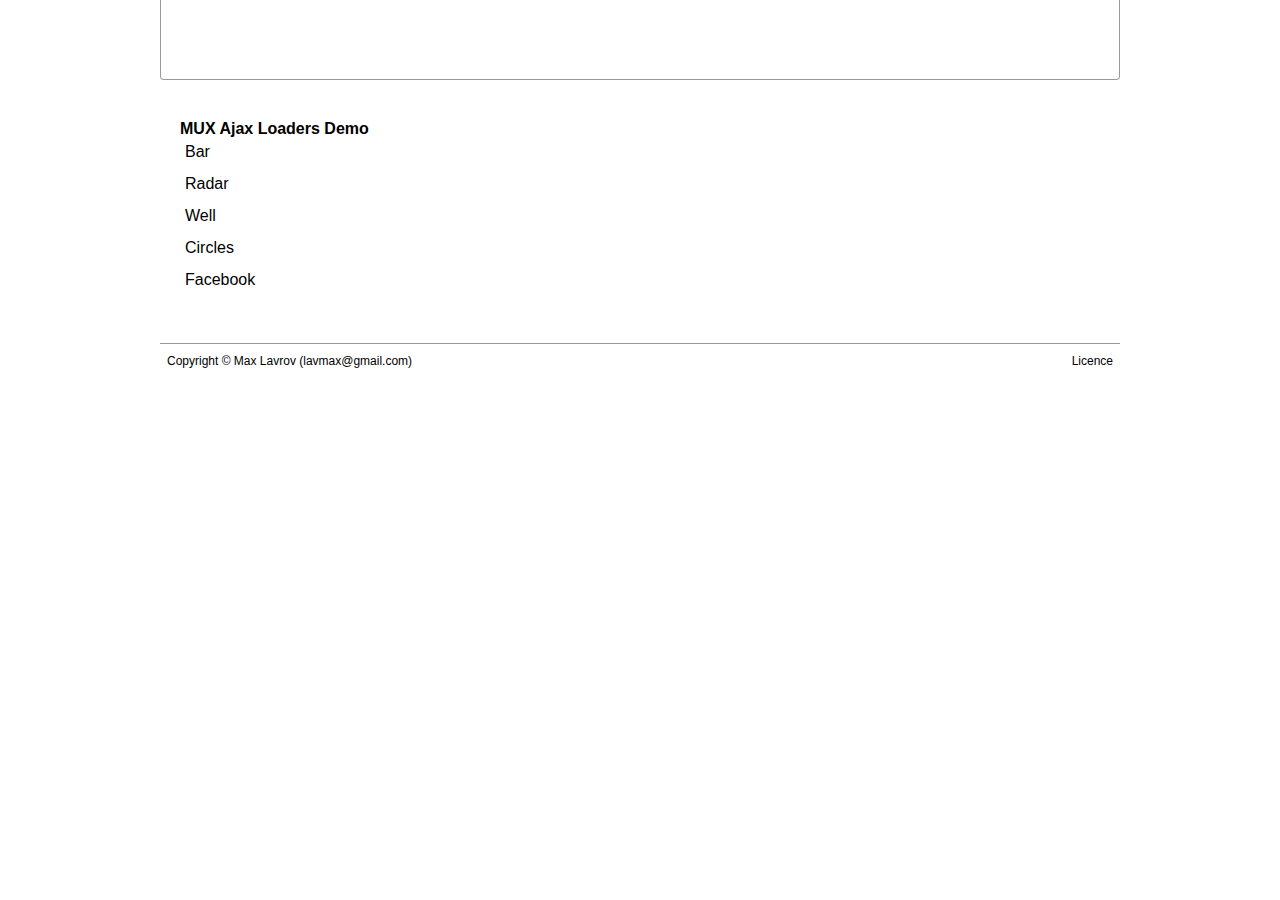
==== loaders.html @ d376ed51 "loaders demo" ====
<!DOCTYPE html>
<html>
<head>
    <meta http-equiv="content-type" content="text/html; charset=utf-8">
	<title>MUX Library</title>

	<script type="text/javascript" src="mootools-core.js"></script>
	<script type="text/javascript" src="MUX.Loaders.js"></script>

    <link rel="stylesheet" href="main.css">
    
    <style type="text/css">
    	.loaders-list li {
    		height: 32px;
    	}

    	.loaders-list .name {
    		width: 45px;
    		border: 1px solid transparent;
    		padding: 4px;
    		border-radius: 4px; -moz-border-radius: 4px; -o-border-radius: 4px;
    	}
    	
    	.loaders-list .name:hover,
    	.loaders-list .name.selected {
    		border: 1px solid #555;
    	}

    	.loaders-list .loader {
    		position: absolute;
    		left: 50px;
    		height: 32px;
    	}
    </style>
</head>
<body>
	<div id="general-wrapper">
		<div id="header">
		</div>
		<div id="body">
			<h1>MUX Ajax Loaders Demo</h1>
			<ul class="loaders-list">
				<li>
					<span class="name link">Bar</span>
					<span class="loader"></span>
				</li>
				<li>
					<span class="name link">Radar</span>
					<span class="loader"></span>
				</li>
				<li>
					<span class="name link">Well</span>
					<span class="loader"></span>
				</li>
				<li>
					<span class="name link">Circles</span>
					<span class="loader"></span>
				</li>
				<li>
					<span class="name link">Facebook</span>
					<span class="loader"></span>
				</li>
			</ul>
		</div>
		<div id="footer">
			<div id="footer-left-panel">
				<span class="footer-text">Copyright &copy; Max Lavrov (<a href="mailto:lavmax@gmail.com">lavmax@gmail.com</a>)</span>
			</div>
	
			<div id="footer-right-panel">
		 		<a href="licence.html" class="footer-text">Licence</a>
			</div>
		</div>
	</div>
</body>
</html>
---- main.css ----
/*******************************
 * GENERAL STYLES
 *******************************/

* {
  margin: 0;
  padding: 0;
  font-size: 100%;
  vertical-align: baseline;
}

body {
  font-family: Lucida Grande, Verdana, Helvetica, Arial, sans-serif;
  font-size: 16px;
}

input, textarea, select {
	border: 1px solid #999;
	padding: 4px;
}

input[type=text][disabled], input[type=password][disabled], textarea[disabled], select[disabled] {
	background-color: #f1f1f1;
	cursor: default;
}

input[type=button], input[type=submit], button {
	cursor: pointer;
	border-radius: 4px; -webkit-border-radius: 4px; -moz-border-radius: 4px;
	outline: none;
}

select {
	-webkit-appearance: none; -moz-appearance: none;
	box-sizing: border-box; -webkit-box-sizing: border-box; -moz-box-sizing: border-box;
	padding: 4px;
}

label {
	border: 1px solid transparent; /* To easy positions labels near inputs */
}

a, .link {
	cursor: pointer;
	text-decoration: none;
	color: inherit;
	font-size: inherit;
}

a:hover, .link:hover,
a:active, .link:active {
	text-decoration: underline;
}

img {
	border: none; /* Mozilla Firefox */
}

.hidden {
	display: none !important;
}

li {
    list-style-type: none;
}

/*******************************
 * GENERAL LAYOUT
 *******************************/

#general-wrapper {
	position: relative;
	max-width: 960px;
	margin: 0px auto;
	min-height: 420px;
	left: 0px;
	right: 0px;
}

#header {
	box-sizing: border-box;
	top: 0px; 
	height: 80px;
	border-bottom: 1px solid #999999;
	border-left: 1px solid #999999;
	border-right: 1px solid #999999;
	border-bottom-left-radius: 4px;
	border-bottom-right-radius: 4px;
	-moz-border-radius-bottomleft: 4px;
	-moz-border-radius-bottomright: 4px;
}

#body {
	width: 100%;
	box-sizing: border-box;
    margin-top: 40px;
    margin-bottom: 40px;
	padding: 0px 20px;
}

h1 {
	margin-bottom: 5px;
}

.main-list {
	list-style-type: none;
	list-style-image: url(DotTriangleSmall.png);
	list-style-position: inside;
}

#footer {
	height: 40px;
	width: 100%;
	box-sizing: border-box;
	bottom: 0px; 
	border-top: 1px solid #999999;
	padding: 7px;
}

#footer .footer-text {
	font-size: 12px;
}

#footer-left-panel {
	float: left;
}

#footer-right-panel {
	float: right;
}
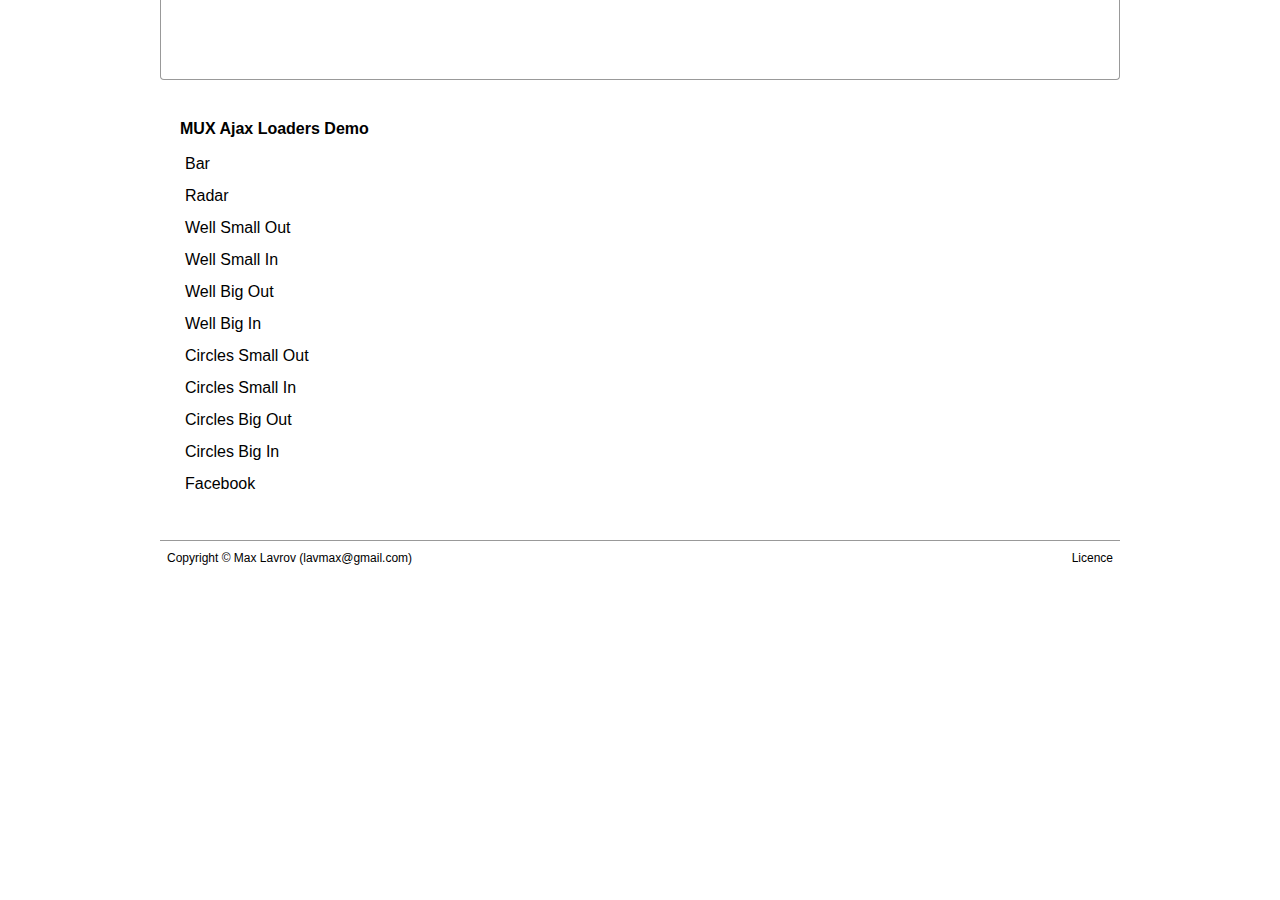
==== commit 33955c67: "loaders demo" ====
--- a/loaders.html
+++ b/loaders.html
@@ -10,15 +10,27 @@
     <link rel="stylesheet" href="main.css">
     
     <style type="text/css">
+    	.mux-hidden {
+    		display: none !important;
+    	}
+    	
+    	.loaders-list {
+	    	width: 430px;
+    	}
+
     	.loaders-list li {
+    		position: relative;
     		height: 32px;
     	}
 
     	.loaders-list .name {
-    		width: 45px;
+			position: relative;
+    		top: 2px;
+    		width: 150px;
     		border: 1px solid transparent;
     		padding: 4px;
     		border-radius: 4px; -moz-border-radius: 4px; -o-border-radius: 4px;
+    		cursor: pointer;
     	}
     	
     	.loaders-list .name:hover,
@@ -28,10 +40,52 @@
 
     	.loaders-list .loader {
     		position: absolute;
-    		left: 50px;
+    		right: 0px;
+    		top: 0px;
     		height: 32px;
+    		width: 250px;
     	}
-    </style>
+
+		.mux-loader {
+			margin: auto 0px;
+			position: absolute !important;
+			top: 0px;
+			bottom: 0px;
+		}
+	</style>
+
+	<script type="text/javascript">
+		window.addEvent('domready', function()
+		{
+			var list = document.getElement('.loaders-list');
+			
+			// Add loaders
+			list.getElement('.mux-loader-bar').grab($(new MUX.Loader.Bar()));
+			list.getElement('.mux-loader-radar').grab($(new MUX.Loader.Radar()));
+			list.getElement('.mux-loader-well-small-out').grab($(new MUX.Loader.Well()));
+			list.getElement('.mux-loader-well-small-in').grab($(new MUX.Loader.Well({mode: 'in'})));
+			list.getElement('.mux-loader-well-big-out').grab($(new MUX.Loader.Well({size: 32})));
+			list.getElement('.mux-loader-well-big-in').grab($(new MUX.Loader.Well({size: 32, mode: 'in'})));
+			list.getElement('.mux-loader-circles-small-out').grab($(new MUX.Loader.Circles()));
+			list.getElement('.mux-loader-circles-small-in').grab($(new MUX.Loader.Circles({mode: 'in'})));
+			list.getElement('.mux-loader-circles-big-out').grab($(new MUX.Loader.Circles({size: 32})));
+			list.getElement('.mux-loader-circles-big-in').grab($(new MUX.Loader.Circles({size: 32, mode: 'in'})));
+			list.getElement('.mux-loader-fb').grab($(new MUX.Loader.Fb()));
+			
+			var clickLi = function(event)
+			{
+				// Stop current loader
+				var curLoader = list.getElement('.selected');
+				if (curLoader)
+					curLoader.removeClass('selected').getNext().getElement('.mux-loader').stop();
+				
+				if (this != curLoader)
+					this.addClass('selected').getNext().getElement('.mux-loader').start();
+			}
+			
+			list.getElements('.name').addEvent('click', clickLi);
+		});
+	</script>
 </head>
 <body>
 	<div id="general-wrapper">
@@ -41,24 +95,48 @@
 			<h1>MUX Ajax Loaders Demo</h1>
 			<ul class="loaders-list">
 				<li>
-					<span class="name link">Bar</span>
-					<span class="loader"></span>
+					<div class="name">Bar</div>
+					<div class="loader mux-loader-bar"></div>
 				</li>
 				<li>
-					<span class="name link">Radar</span>
-					<span class="loader"></span>
+					<div class="name">Radar</div>
+					<div class="loader mux-loader-radar"></div>
 				</li>
 				<li>
-					<span class="name link">Well</span>
-					<span class="loader"></span>
+					<div class="name">Well Small Out</div>
+					<div class="loader mux-loader-well-small-out"></div>
 				</li>
 				<li>
-					<span class="name link">Circles</span>
-					<span class="loader"></span>
+					<div class="name">Well Small In</div>
+					<div class="loader mux-loader-well-small-in"></div>
 				</li>
 				<li>
-					<span class="name link">Facebook</span>
-					<span class="loader"></span>
+					<div class="name">Well Big Out</div>
+					<div class="loader mux-loader-well-big-out"></div>
+				</li>
+				<li>
+					<div class="name">Well Big In</div>
+					<div class="loader mux-loader-well-big-in"></div>
+				</li>
+				<li>
+					<div class="name">Circles Small Out</div>
+					<div class="loader mux-loader-circles-small-out"></div>
+				</li>
+				<li>
+					<div class="name">Circles Small In</div>
+					<div class="loader mux-loader-circles-small-in"></div>
+				</li>
+				<li>
+					<div class="name">Circles Big Out</div>
+					<div class="loader mux-loader-circles-big-out"></div>
+				</li>
+				<li>
+					<div class="name">Circles Big In</div>
+					<div class="loader mux-loader-circles-big-in"></div>
+				</li>
+				<li>
+					<div class="name">Facebook</div>
+					<div class="loader mux-loader-fb"></div>
 				</li>
 			</ul>
 		</div>
--- a/main.css
+++ b/main.css
@@ -99,7 +99,7 @@
 }
 
 h1 {
-	margin-bottom: 5px;
+	margin-bottom: 10px;
 }
 
 .main-list {
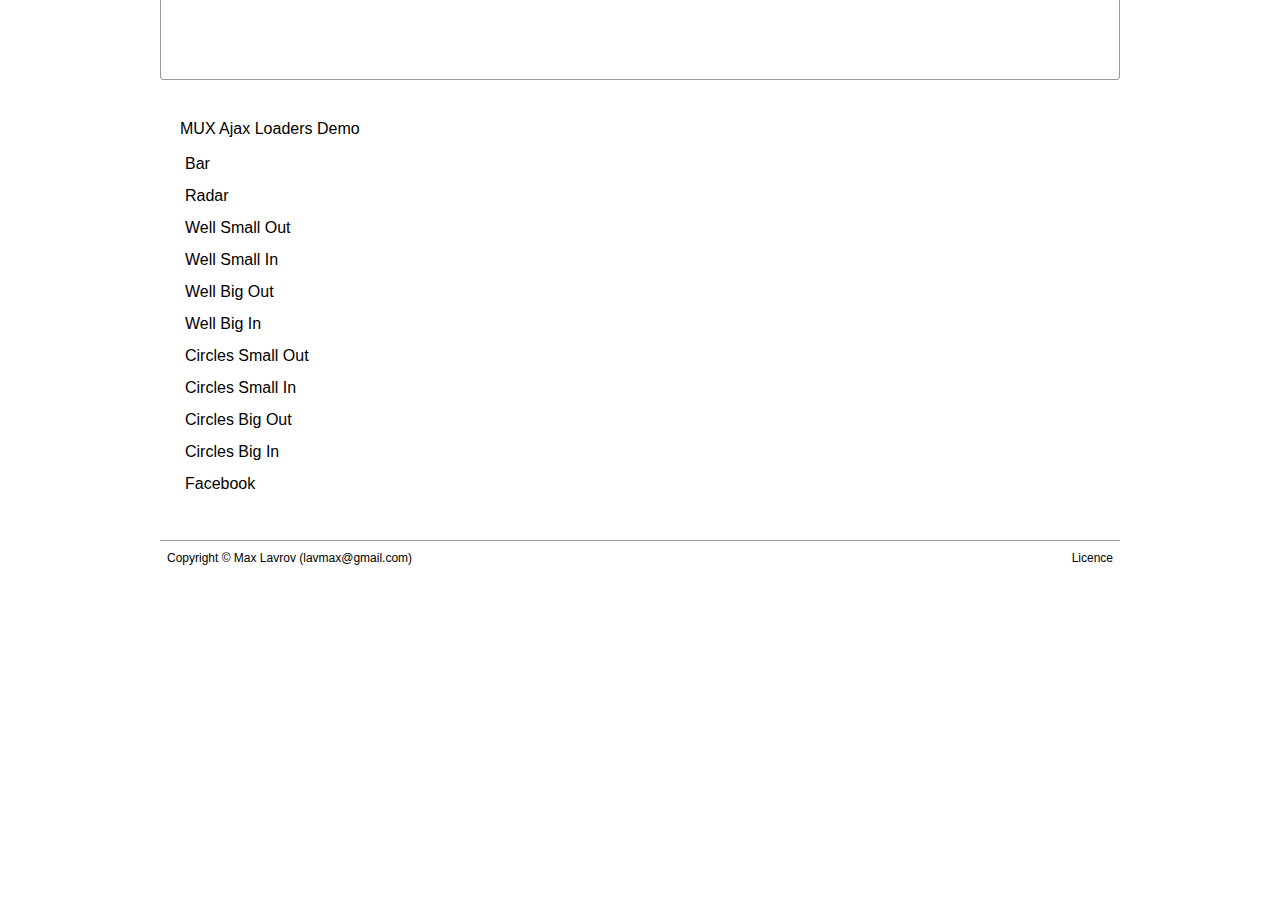
==== commit c98e8560: "loaders demo" ====
--- a/loaders.html
+++ b/loaders.html
@@ -14,76 +14,79 @@
     		display: none !important;
     	}
     	
-    	.loaders-list {
-	    	width: 430px;
-    	}
-
-    	.loaders-list li {
+    	.loaders-table li {
     		position: relative;
     		height: 32px;
     	}
 
-    	.loaders-list .name {
-			position: relative;
-    		top: 2px;
+    	.loaders-table .name {
+    		margin: 2px 0px;
     		width: 150px;
     		border: 1px solid transparent;
     		padding: 4px;
+    		margin-right: 20px;
     		border-radius: 4px; -moz-border-radius: 4px; -o-border-radius: 4px;
     		cursor: pointer;
     	}
     	
-    	.loaders-list .name:hover,
-    	.loaders-list .name.selected {
+    	.loaders-table .name:hover,
+    	.loaders-table .name.selected {
     		border: 1px solid #555;
     	}
 
-    	.loaders-list .loader {
-    		position: absolute;
-    		right: 0px;
-    		top: 0px;
+    	.loaders-table .loader {
     		height: 32px;
-    		width: 250px;
+    		width: 200px;
     	}
 
-		.mux-loader {
-			margin: auto 0px;
-			position: absolute !important;
-			top: 0px;
-			bottom: 0px;
-		}
+    	.loaders-table .code {
+    		width: 500px;
+    	}
+
+    	.loaders-table .code code {
+    		color: #666;
+    	}
 	</style>
 
 	<script type="text/javascript">
 		window.addEvent('domready', function()
 		{
-			var list = document.getElement('.loaders-list');
+			var table = document.getElement('.loaders-table');
 			
 			// Add loaders
-			list.getElement('.mux-loader-bar').grab($(new MUX.Loader.Bar()));
-			list.getElement('.mux-loader-radar').grab($(new MUX.Loader.Radar()));
-			list.getElement('.mux-loader-well-small-out').grab($(new MUX.Loader.Well()));
-			list.getElement('.mux-loader-well-small-in').grab($(new MUX.Loader.Well({mode: 'in'})));
-			list.getElement('.mux-loader-well-big-out').grab($(new MUX.Loader.Well({size: 32})));
-			list.getElement('.mux-loader-well-big-in').grab($(new MUX.Loader.Well({size: 32, mode: 'in'})));
-			list.getElement('.mux-loader-circles-small-out').grab($(new MUX.Loader.Circles()));
-			list.getElement('.mux-loader-circles-small-in').grab($(new MUX.Loader.Circles({mode: 'in'})));
-			list.getElement('.mux-loader-circles-big-out').grab($(new MUX.Loader.Circles({size: 32})));
-			list.getElement('.mux-loader-circles-big-in').grab($(new MUX.Loader.Circles({size: 32, mode: 'in'})));
-			list.getElement('.mux-loader-fb').grab($(new MUX.Loader.Fb()));
+			table.getElement('.mux-loader-bar').grab($(new MUX.Loader.Bar()));
+			table.getElement('.mux-loader-radar').grab($(new MUX.Loader.Radar()));
+			table.getElement('.mux-loader-well-small-out').grab($(new MUX.Loader.Well()));
+			table.getElement('.mux-loader-well-small-in').grab($(new MUX.Loader.Well({mode: 'in'})));
+			table.getElement('.mux-loader-well-big-out').grab($(new MUX.Loader.Well({size: 32})));
+			table.getElement('.mux-loader-well-big-in').grab($(new MUX.Loader.Well({size: 32, mode: 'in'})));
+			table.getElement('.mux-loader-circles-small-out').grab($(new MUX.Loader.Circles()));
+			table.getElement('.mux-loader-circles-small-in').grab($(new MUX.Loader.Circles({mode: 'in'})));
+			table.getElement('.mux-loader-circles-big-out').grab($(new MUX.Loader.Circles({size: 32})));
+			table.getElement('.mux-loader-circles-big-in').grab($(new MUX.Loader.Circles({size: 32, mode: 'in'})));
+			table.getElement('.mux-loader-fb').grab($(new MUX.Loader.Fb()));
 			
-			var clickLi = function(event)
+			var clickButton = function(event)
 			{
 				// Stop current loader
-				var curLoader = list.getElement('.selected');
+				var curLoader = table.getElement('.selected');
 				if (curLoader)
-					curLoader.removeClass('selected').getNext().getElement('.mux-loader').stop();
+				{
+					var curRow = curLoader.removeClass('selected').getParent('tr');
+					curRow.getElement('.mux-loader').stop();
+					curRow.getElement('code').fade('out');
+				}
 				
 				if (this != curLoader)
-					this.addClass('selected').getNext().getElement('.mux-loader').start();
+				{
+					curRow = this.addClass('selected').getParent('tr');
+					curRow.getElement('.mux-loader').start();
+					curRow.getElement('code').fade('in');
+				}
 			}
 			
-			list.getElements('.name').addEvent('click', clickLi);
+			table.getElements('.name').addEvent('click', clickButton);
+			table.getElements('code').set('tween', {duration: 'short'}).fade('hide');
 		});
 	</script>
 </head>
@@ -93,52 +96,63 @@
 		</div>
 		<div id="body">
 			<h1>MUX Ajax Loaders Demo</h1>
-			<ul class="loaders-list">
-				<li>
-					<div class="name">Bar</div>
-					<div class="loader mux-loader-bar"></div>
-				</li>
-				<li>
-					<div class="name">Radar</div>
-					<div class="loader mux-loader-radar"></div>
-				</li>
-				<li>
-					<div class="name">Well Small Out</div>
-					<div class="loader mux-loader-well-small-out"></div>
-				</li>
-				<li>
-					<div class="name">Well Small In</div>
-					<div class="loader mux-loader-well-small-in"></div>
-				</li>
-				<li>
-					<div class="name">Well Big Out</div>
-					<div class="loader mux-loader-well-big-out"></div>
-				</li>
-				<li>
-					<div class="name">Well Big In</div>
-					<div class="loader mux-loader-well-big-in"></div>
-				</li>
-				<li>
-					<div class="name">Circles Small Out</div>
-					<div class="loader mux-loader-circles-small-out"></div>
-				</li>
-				<li>
-					<div class="name">Circles Small In</div>
-					<div class="loader mux-loader-circles-small-in"></div>
-				</li>
-				<li>
-					<div class="name">Circles Big Out</div>
-					<div class="loader mux-loader-circles-big-out"></div>
-				</li>
-				<li>
-					<div class="name">Circles Big In</div>
-					<div class="loader mux-loader-circles-big-in"></div>
-				</li>
-				<li>
-					<div class="name">Facebook</div>
-					<div class="loader mux-loader-fb"></div>
-				</li>
-			</ul>
+			<table class="loaders-table" border="0" cellspacing="0" cellpadding="0">
+				<tr>
+					<td><div class="name">Bar</div></td>
+					<td class="loader mux-loader-bar"></td>
+					<td class="code"><code>new MUX.Loader.Bar()</code></td>
+				</tr>
+				<tr>
+					<td><div class="name">Radar</div></td>
+					<td class="loader mux-loader-radar"></td>
+					<td class="code"><code>new MUX.Loader.Radar()</code></td>
+				</tr>
+				<tr>
+					<td><div class="name">Well Small Out</div></td>
+					<td class="loader mux-loader-well-small-out"></td>
+					<td class="code"><code>new MUX.Loader.Well()</code></td>
+				</tr>
+				<tr>
+					<td><div class="name">Well Small In</div></td>
+					<td class="loader mux-loader-well-small-in"></td>
+					<td class="code"><code>new MUX.Loader.Well({mode: 'in'})</code></td>
+				</tr>
+				<tr>
+					<td><div class="name">Well Big Out</div></td>
+					<td class="loader mux-loader-well-big-out"></td>
+					<td class="code"><code>new MUX.Loader.Well({size: 32})</code></td>
+				</tr>
+				<tr>
+					<td><div class="name">Well Big In</div></td>
+					<td class="loader mux-loader-well-big-in"></td>
+					<td class="code"><code>new MUX.Loader.Well({size: 32, mode: 'in'})</code></td>
+				</tr>
+				<tr>
+					<td><div class="name">Circles Small Out</div></td>
+					<td class="loader mux-loader-circles-small-out"></td>
+					<td class="code"><code>new MUX.Loader.Circles()</code></td>
+				</tr>
+				<tr>
+					<td><div class="name">Circles Small In</div></td>
+					<td class="loader mux-loader-circles-small-in"></td>
+					<td class="code"><code>new MUX.Loader.Circles({mode: 'in'})</code></td>
+				</tr>
+				<tr>
+					<td><div class="name">Circles Big Out</div></td>
+					<td class="loader mux-loader-circles-big-out"></td>
+					<td class="code"><code>new MUX.Loader.Circles({size: 32})</code></td>
+				</tr>
+				<tr>
+					<td><div class="name">Circles Big In</div></td>
+					<td class="loader mux-loader-circles-big-in"></td>
+					<td class="code"><code>new MUX.Loader.Circles({size: 32, mode: 'in'})</code></td>
+				</tr>
+				<tr>
+					<td><div class="name">Facebook</div></td>
+					<td class="loader mux-loader-fb"></td>
+					<td class="code"><code>new MUX.Loader.Fb()</code></td>
+				</tr>
+			</table>
 		</div>
 		<div id="footer">
 			<div id="footer-left-panel">
--- a/main.css
+++ b/main.css
@@ -6,12 +6,30 @@
   margin: 0;
   padding: 0;
   font-size: 100%;
+  font: inherit;
   vertical-align: baseline;
 }
 
 body {
   font-family: Lucida Grande, Verdana, Helvetica, Arial, sans-serif;
   font-size: 16px;
+}
+
+table {
+	border-collapse: collapse;
+	border-spacing: 0;
+}
+
+tbody {
+	vertical-align: middle;
+}
+
+tr, td, th {
+	vertical-align: inherit;
+}
+
+pre, code, kbd, samp {
+	font-family: monospace, sans-serif;
 }
 
 input, textarea, select {
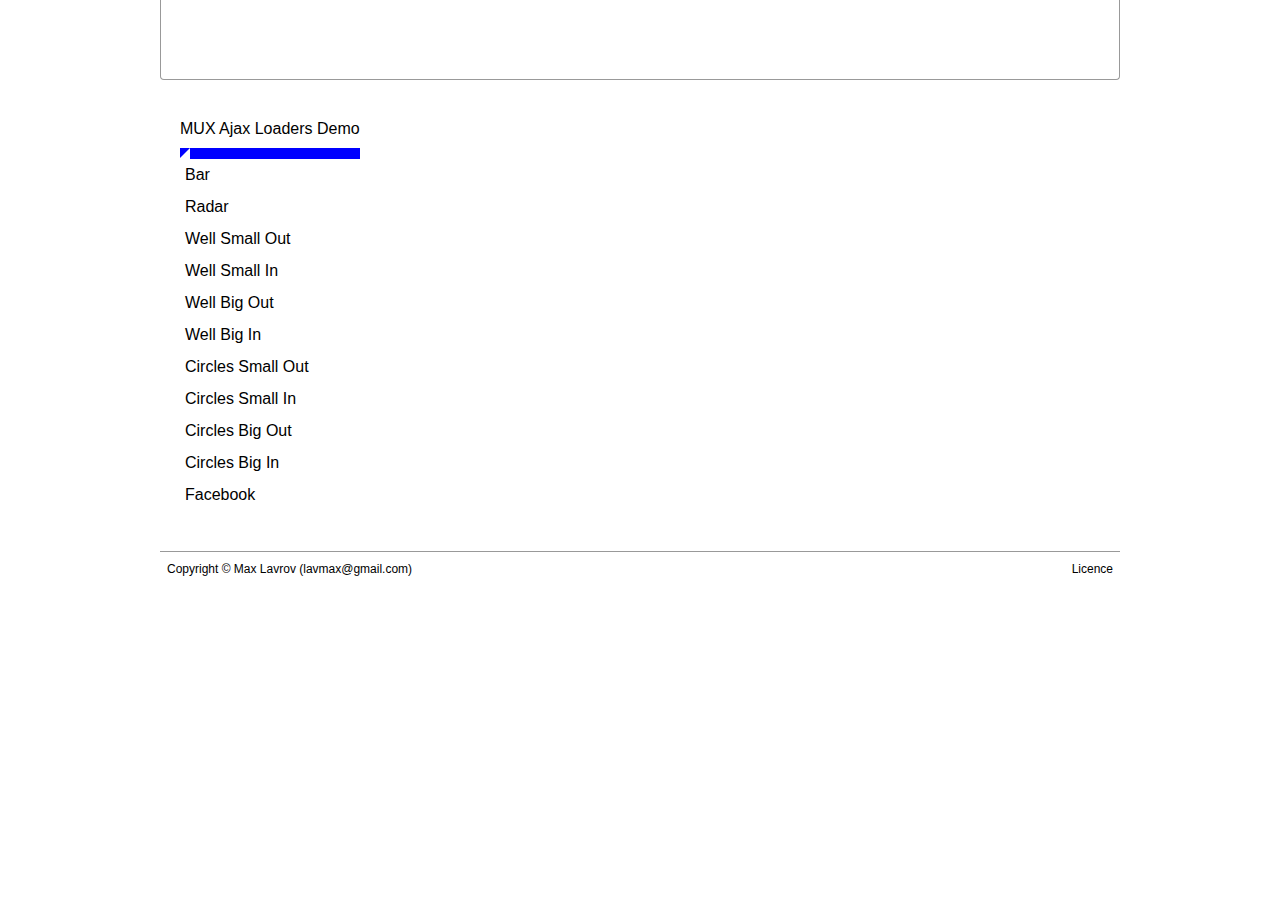
==== commit a3b194ed: "loaders demo" ====
--- a/loaders.html
+++ b/loaders.html
@@ -25,7 +25,7 @@
     		border: 1px solid transparent;
     		padding: 4px;
     		margin-right: 20px;
-    		border-radius: 4px; -moz-border-radius: 4px; -o-border-radius: 4px;
+    		border-radius: 4px; -webkit-border-radius: 4px; -moz-border-radius: 4px; -o-border-radius: 4px;
     		cursor: pointer;
     	}
     	
@@ -46,6 +46,33 @@
     	.loaders-table .code code {
     		color: #666;
     	}
+    	
+    	
+    	/* TEMP STYLES */
+    	.bar-wrapper {
+			height: 11px;
+			width: 180px;
+			overflow-x: hidden;
+			overflow-y: hidden;
+			background: blue;
+		}
+		
+		.bar-runner {
+			position: relative;
+			left: -12px;
+		}
+
+		.bar-element {
+			display: inline-block;
+			width: 0px;
+			height: 0px;
+			float: left;
+			border-style: solid;
+			border-color: transparent transparent white;
+			border-width: 0px 0px 11px 11px;
+			border-bottom-color: white;
+			border-left-color: transparent;
+		}
 	</style>
 
 	<script type="text/javascript">
@@ -96,6 +123,12 @@
 		</div>
 		<div id="body">
 			<h1>MUX Ajax Loaders Demo</h1>
+			<div class="bar-wrapper">
+				<div class="bar-runner">
+					<div class="bar-element even"></div>
+					<div class="bar-element odd"></div>
+				</div>
+			</div>
 			<table class="loaders-table" border="0" cellspacing="0" cellpadding="0">
 				<tr>
 					<td><div class="name">Bar</div></td>
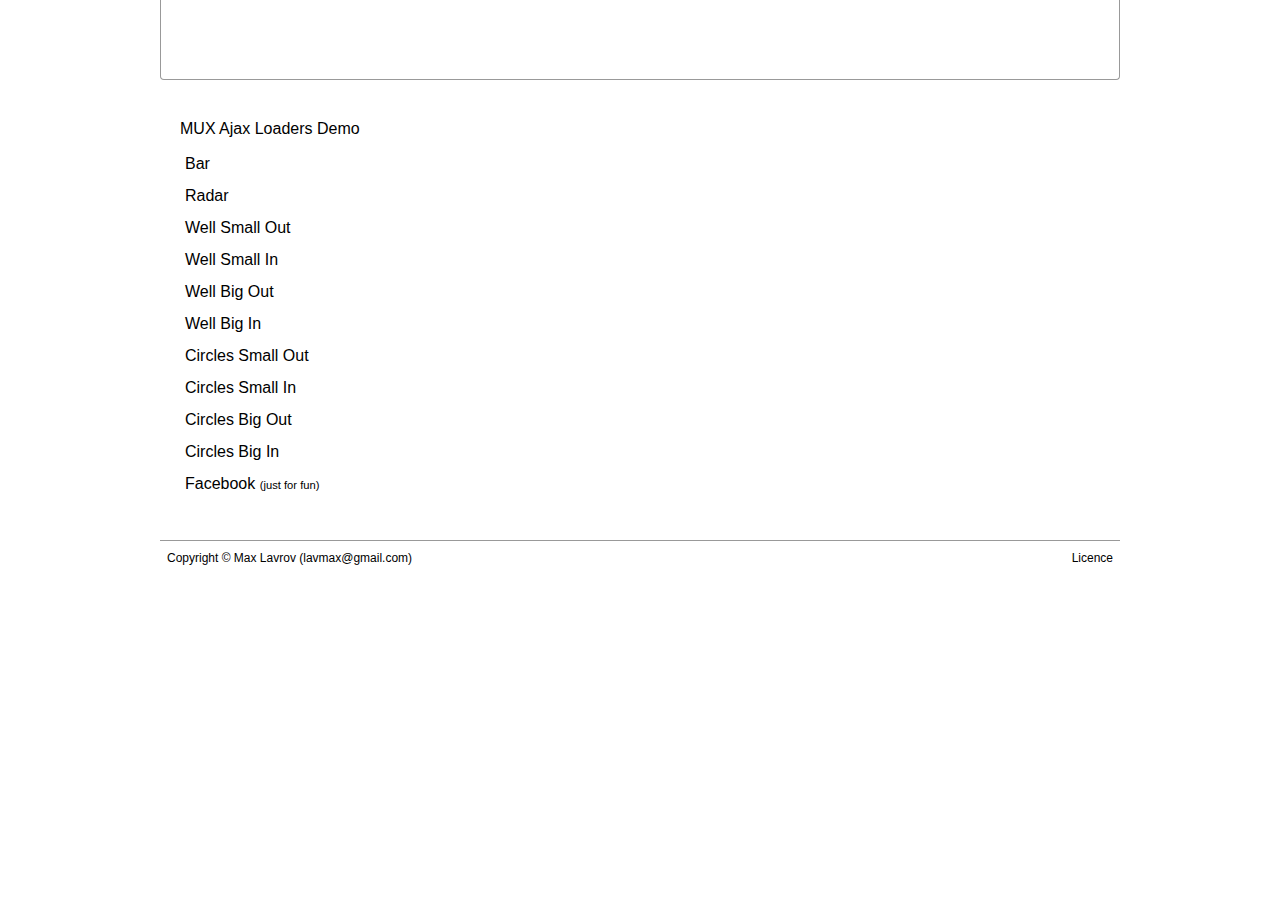
==== commit 27ee2b87: "loaders demo" ====
--- a/loaders.html
+++ b/loaders.html
@@ -46,33 +46,6 @@
     	.loaders-table .code code {
     		color: #666;
     	}
-    	
-    	
-    	/* TEMP STYLES */
-    	.bar-wrapper {
-			height: 11px;
-			width: 180px;
-			overflow-x: hidden;
-			overflow-y: hidden;
-			background: blue;
-		}
-		
-		.bar-runner {
-			position: relative;
-			left: -12px;
-		}
-
-		.bar-element {
-			display: inline-block;
-			width: 0px;
-			height: 0px;
-			float: left;
-			border-style: solid;
-			border-color: transparent transparent white;
-			border-width: 0px 0px 11px 11px;
-			border-bottom-color: white;
-			border-left-color: transparent;
-		}
 	</style>
 
 	<script type="text/javascript">
@@ -123,12 +96,6 @@
 		</div>
 		<div id="body">
 			<h1>MUX Ajax Loaders Demo</h1>
-			<div class="bar-wrapper">
-				<div class="bar-runner">
-					<div class="bar-element even"></div>
-					<div class="bar-element odd"></div>
-				</div>
-			</div>
 			<table class="loaders-table" border="0" cellspacing="0" cellpadding="0">
 				<tr>
 					<td><div class="name">Bar</div></td>
@@ -181,7 +148,7 @@
 					<td class="code"><code>new MUX.Loader.Circles({size: 32, mode: 'in'})</code></td>
 				</tr>
 				<tr>
-					<td><div class="name">Facebook</div></td>
+					<td><div class="name">Facebook <span style="font-size: 0.7em">(just for fun)</span></div></td>
 					<td class="loader mux-loader-fb"></td>
 					<td class="code"><code>new MUX.Loader.Fb()</code></td>
 				</tr>
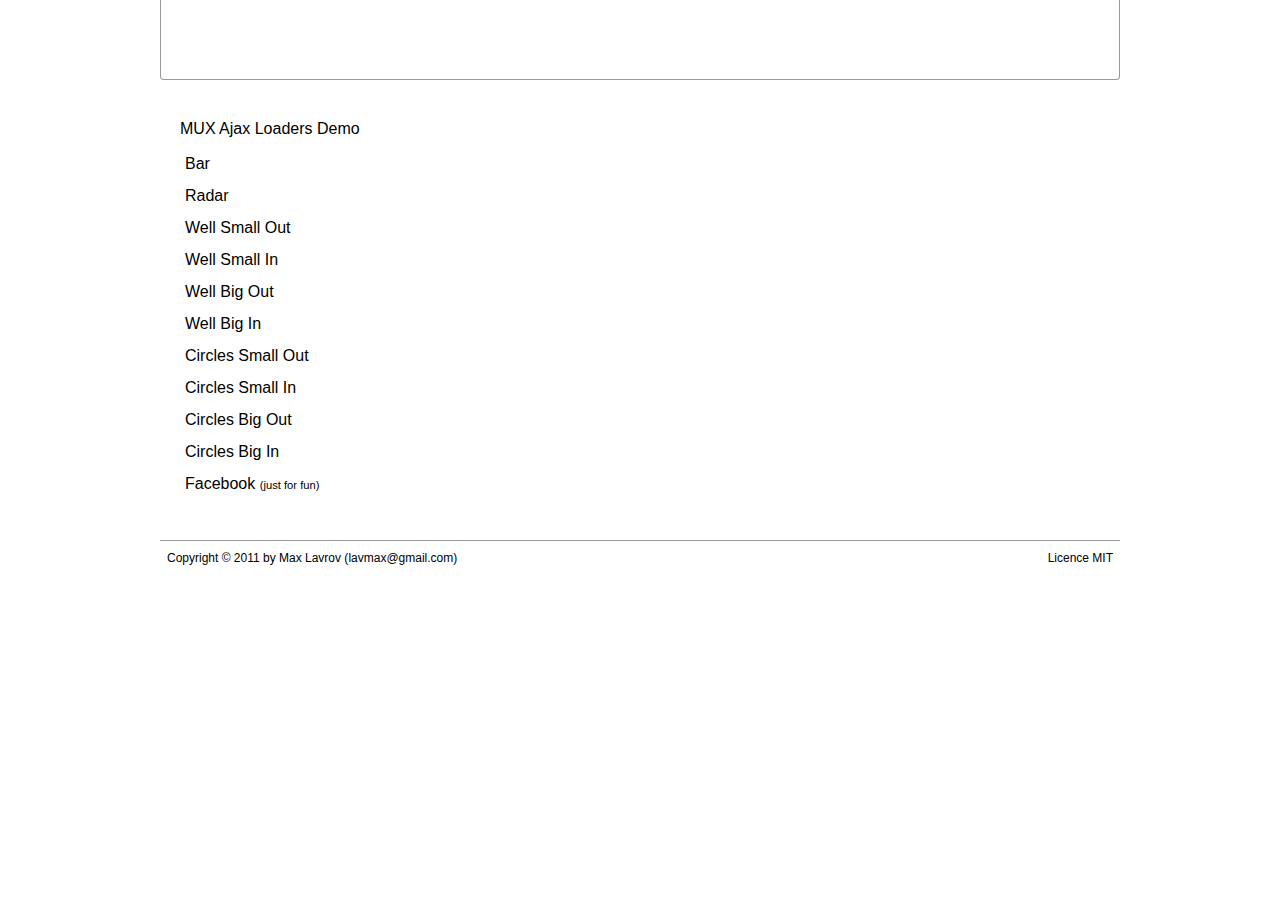
==== commit 185a7d13: "loaders demo" ====
--- a/loaders.html
+++ b/loaders.html
@@ -156,11 +156,11 @@
 		</div>
 		<div id="footer">
 			<div id="footer-left-panel">
-				<span class="footer-text">Copyright &copy; Max Lavrov (<a href="mailto:lavmax@gmail.com">lavmax@gmail.com</a>)</span>
+				<span class="footer-text">Copyright &copy; 2011 by Max Lavrov (<a href="mailto:lavmax@gmail.com">lavmax@gmail.com</a>)</span>
 			</div>
 	
 			<div id="footer-right-panel">
-		 		<a href="licence.html" class="footer-text">Licence</a>
+		 		<a href="http://en.wikipedia.org/wiki/MIT_License#License_terms" target="_blank" class="footer-text">Licence MIT</a>
 			</div>
 		</div>
 	</div>
